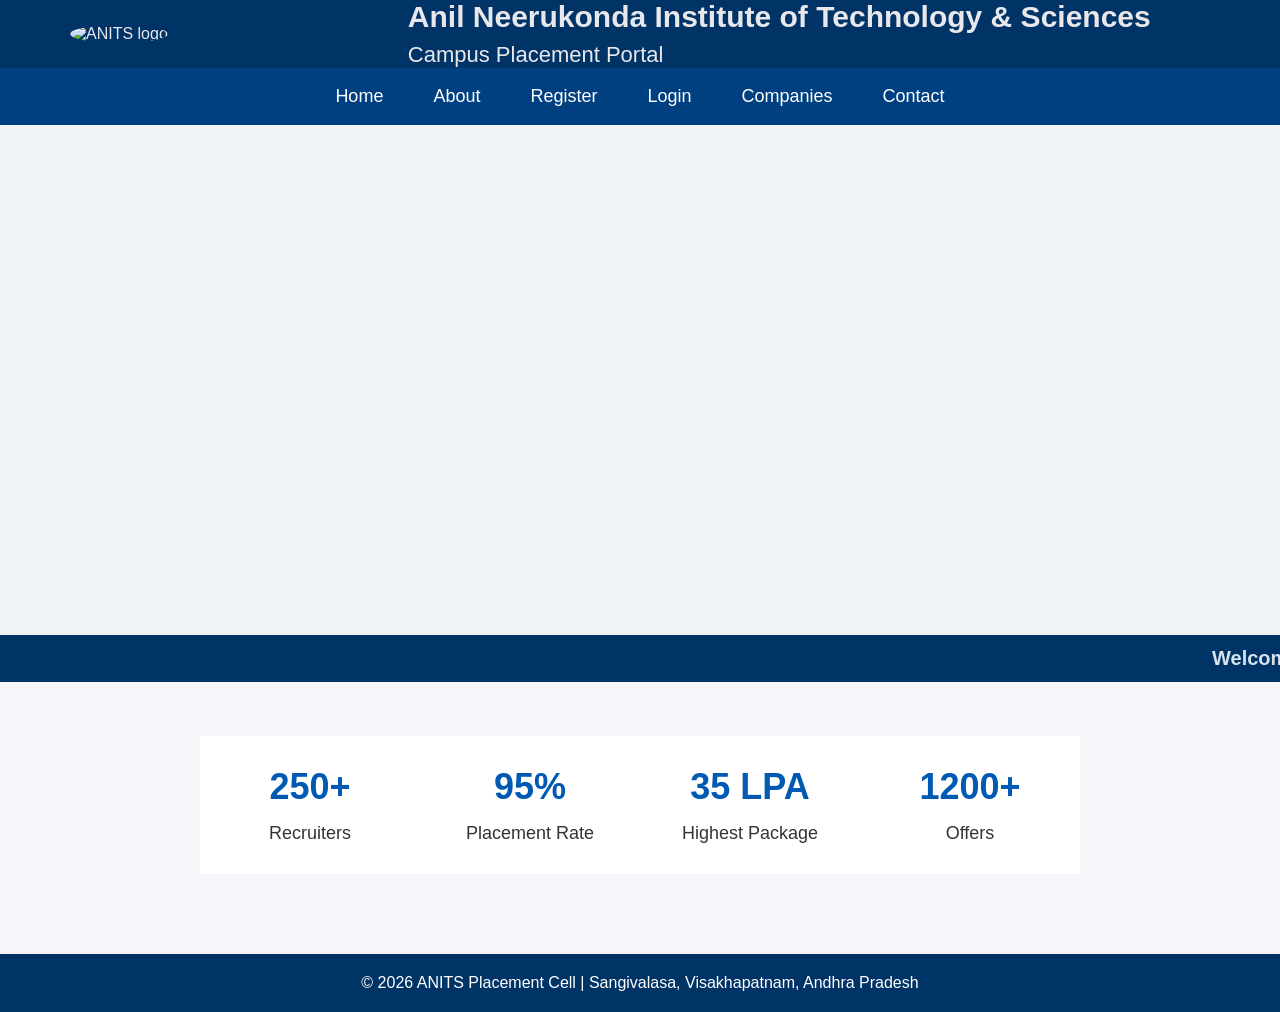
==== index.html @ 1105bf13 "Rename INDEX.HTML to index.html" ====
<!DOCTYPE html>
<html lang='en'>
<head>
    <meta charset='utf-8'>
    <meta name='viewport' content='width=device-width, initial-scale=1'>
    <title>Home Page</title>
    <link rel='stylesheet' href='style1.css'>
</head>
<body>
    <header> 
        <div class ="logo-sec">
            <img src="c:\Users\Yaseen\Downloads\logo.jpeg" alt = "ANITS logo" height = 90px width = 90px>
        </div>
        <div class="title-section">
            <h1>Anil Neerukonda Institute of Technology & Sciences</h1>
            <h2>Campus Placement Portal</h2>
        </div>
    </header>
    <nav>
        <a href="home.html">Home</a>
        <a href="about.html">About</a>
        <a href="register.html">Register</a>
        <a href="login.html">Login</a>
        <a href="companies.html">Companies</a>
        <a href="contact.html">Contact</a>
    </nav>
    <section class = "vd">
        <video autoplay muted loop playsinline class="fullscreen">
            <source src="c:\Users\Yaseen\Downloads\anitsav.mp4" type="video/mp4">
            Your browser does not suppoert the video.
        </video>
    </section>
    <marquee>Welcome to ANITS central Placement Portal</marquee>
    <section class="highlights">
        <div class="cards">
            <h2>250+</h2>
            <p>Recruiters</p>
        </div>
        <div class="cards">
            <h2>95%</h2>
            <p>Placement Rate</p>
        </div>
        <div class="cards">
            <h2>35 LPA</h2>
            <p>Highest Package</p>
        </div>
        <div class="cards">
            <h2>1200+</h2>
            <p>Offers</p>
        </div>
    </section>
    <footer>
        <p>© 2026 ANITS Placement Cell | Sangivalasa, Visakhapatnam, Andhra Pradesh</p>
    </footer>
</body>
</html>
---- style1.css ----
*{
    margin:0;
    padding:0;
    box-sizing:border-box;
    font-family:Arial, Helvetica, sans-serif;
}
body{
    background:#f6f6fa;
    color:#333;
}
header{
    background:#003366;
    display:flex;
    align-items:center;
    color:rgb(232, 232, 236);
    position: relative
}
.logo-sec img{
    border-radius:50%;
    margin-right: 240px;
    margin-left: 70px;
}
.title-section h1{
    font-size:30px;
    margin-bottom:8px;
    align-items: center;
}
.title-section h2{
    font-size:22px;
    font-weight:normal;
}
nav{
    background:#004080;
    display:flex;
    align-items:center;
    flex-wrap:wrap;
    justify-content:center;
}
nav a{
    color:white;
    text-decoration:none;
    padding:18px 25px;
    font-size:18px;
    transition:0.3s;
}
.vd{
    display:flex;
    justify-content:center;
    padding:30px;
    background:#eef3f8;
}
.vd video{
    width:80%;
    max-width:900px;
    border-radius:12px;
}
marquee{
    background:#003366;
    color:#d6e2ee;
    padding:12px;
    font-size:20px;
    font-weight:bold;
}
.highlights{
    display:flex;
    justify-content:center;
    padding:50px 20px;
}
.cards{
    background:white;
    width:220px;
    text-align:center;
    padding:30px;
    transition:0.3s;
}
.cards h2{
    color:#0059b3;
    font-size:36px;
    margin-bottom:15px;
}
.cards p{
    font-size:18px;
}
footer{
    background:#003366;
    color:white;
    text-align:center;
    padding:20px;
    margin-top:30px;
}
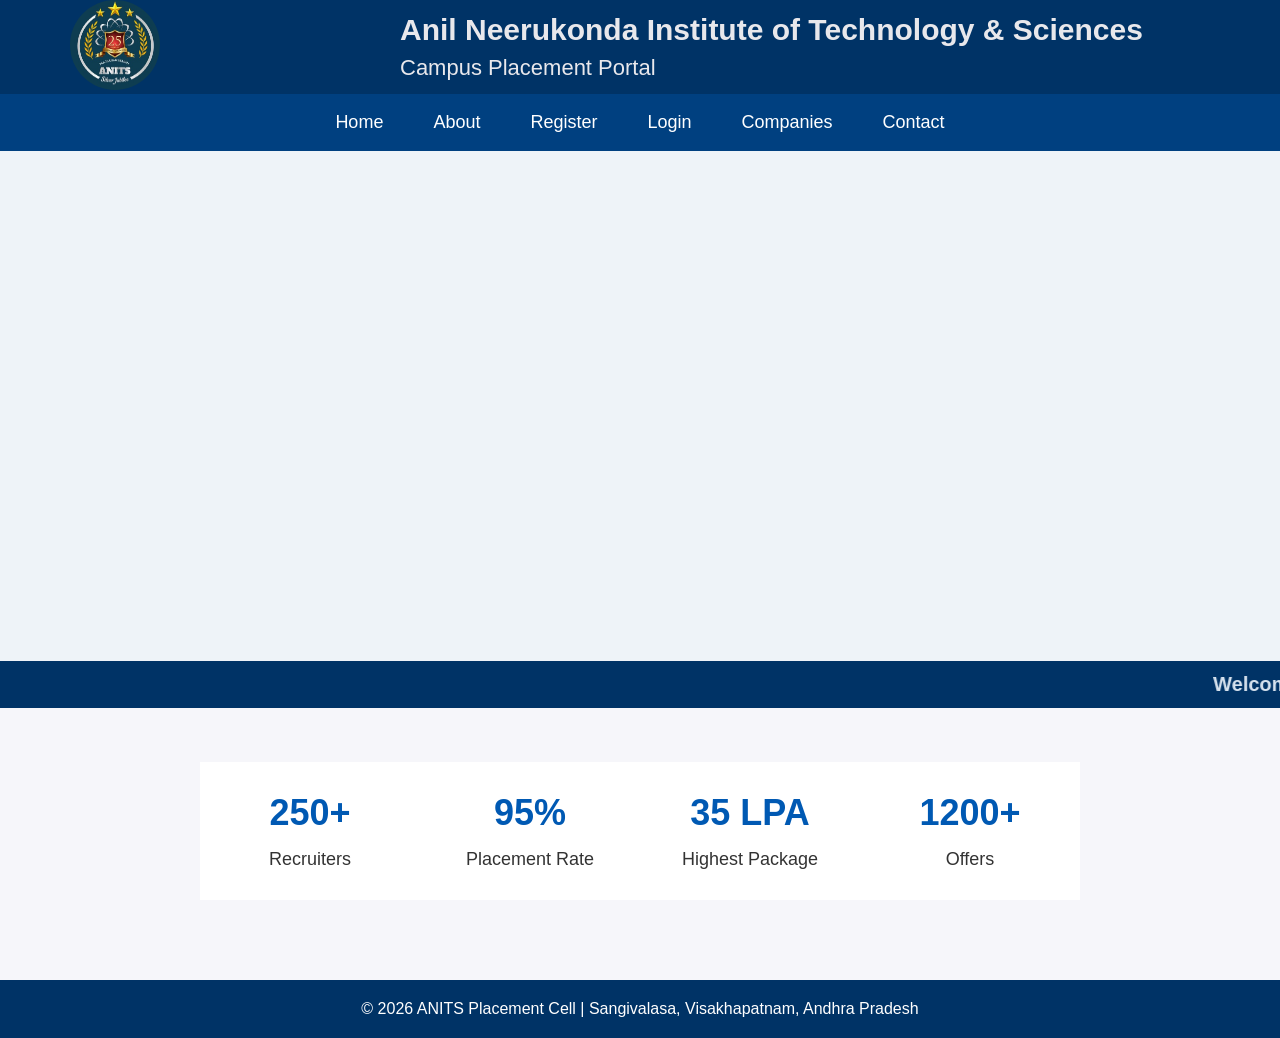
==== commit e3434785: "Update index.html" ====
--- a/index.html
+++ b/index.html
@@ -9,7 +9,7 @@
 <body>
     <header> 
         <div class ="logo-sec">
-            <img src="c:\Users\Yaseen\Downloads\logo.jpeg" alt = "ANITS logo" height = 90px width = 90px>
+            <img src="logo.jpeg" alt = "ANITS logo" height = 90px width = 90px>
         </div>
         <div class="title-section">
             <h1>Anil Neerukonda Institute of Technology & Sciences</h1>
@@ -26,7 +26,7 @@
     </nav>
     <section class = "vd">
         <video autoplay muted loop playsinline class="fullscreen">
-            <source src="c:\Users\Yaseen\Downloads\anitsav.mp4" type="video/mp4">
+            <source src="anitsav.mp4" type="video/mp4">
             Your browser does not suppoert the video.
         </video>
     </section>
